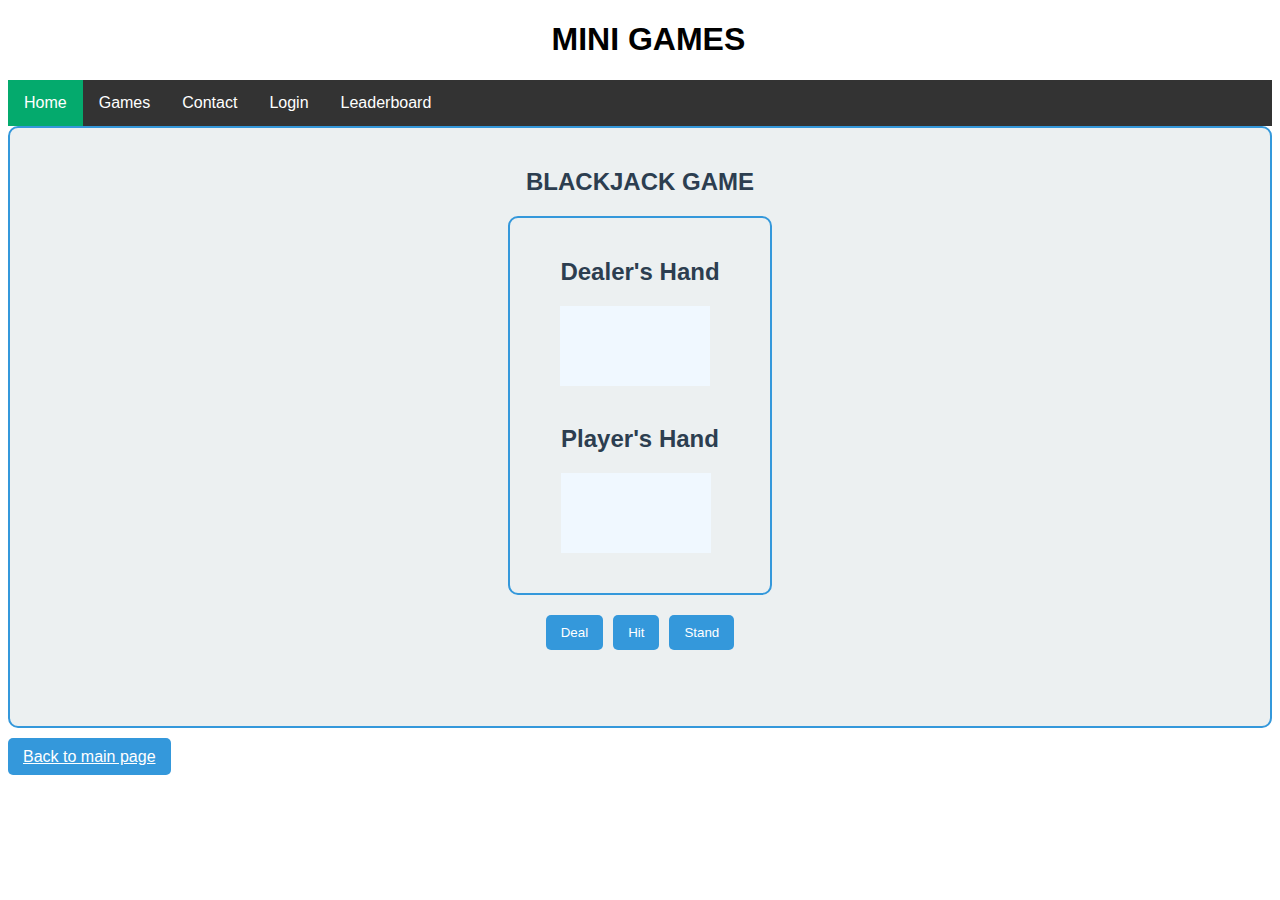
==== blackjack.html @ 47dd2476 "Blackjack game complete draft" ====
<!DOCTYPE html>
<html lang="en">
  <head>
    <meta charset="UTF-8" />
    <meta name="viewport" content="width=device-width, initial-scale=1.0" />
    <title>Blackjack</title>
    <h1 class="logo">MINI GAMES</h1>
    <link rel="stylesheet" href="./styles/blackjack.css" />
    <script type="text/javascript" src="./scripts/blackjack.js"></script>
  </head>
  <body>
    <div class="navbar">
      <a class="active" href="./index.html">Home</a>
      <div class="dropdown">
        <button class="dropbtn">
          Games
          <i class="fa fa-caret-down"></i>
        </button>
        <div class="dropdown-content">
          <a href="#">Game 1</a>
          <a href="#">Rock ,Paper & Scissor</a>
          <a href="./blackjack.html">Blackjack</a>
          <a href="#">Game 4</a>
        </div>
      </div>
      <a href="./contact.html">Contact</a>
      <a href="#login">Login</a>
      <a href="#leaderboard">Leaderboard</a>
    </div>
    <div class="game-container">
      <h2>BLACKJACK GAME</h2>
      <div class="hands-container">
        <div class="dealer-hand">
          <h2>Dealer's Hand</h2>
          <div id="dealer-cards" class="dealer-cards"></div>
        </div>
        <div class="player-hand">
          <h2>Player's Hand</h2>
          <div id="player-cards" class="player-cards"></div>
        </div>
      </div>
      <div class="buttons">
        <button id="deal">Deal</button>
        <button id="hit">Hit</button>
        <button id="stand">Stand</button>
      </div>
      <p id="message"></p>
    </div>
    <a href="./index.html" class="back-btn">Back to main page</a>
    <!-- <script src="script.js"></script> -->
  </body>
</html>
---- styles/blackjack.css ----
body {
    font-family: "Arial", sans-serif;
    /* display: flex; */
    justify-content: center;
    align-items: center;
  }
  
  .logo {
    margin-left: 43%;
    float: center;
  }
  
  /* Navbar css */
  .active {
    background-color: #04aa6d;
  }
  
  .navbar {
    overflow: hidden;
    background-color: #333;
  }
  
  .navbar a {
    float: left;
    font-size: 16px;
    color: white;
    text-align: center;
    padding: 14px 16px;
    text-decoration: none;
  }
  
  .dropdown {
    float: left;
    overflow: hidden;
  }
  
  .dropdown .dropbtn {
    font-size: 16px;
    border: none;
    outline: none;
    color: white;
    padding: 14px 16px;
    background-color: inherit;
    font-family: inherit;
    margin: 0;
  }
  
  .navbar a:hover,
  .dropdown:hover .dropbtn {
    background-color: grey;
  }
  
  .dropdown-content {
    display: none;
    position: absolute;
    background-color: #f9f9f9;
    min-width: 160px;
    box-shadow: 0px 8px 16px 0px rgba(0, 0, 0, 0.2);
    z-index: 10;
  }
  
  .dropdown-content a {
    float: none;
    color: black;
    padding: 12px 16px;
    text-decoration: none;
    display: block;
    text-align: left;
    z-index: 10;
  }
  
  .dropdown-content a:hover {
    background-color: #ddd;
  }
  
  .dropdown:hover .dropdown-content {
    display: block;
  }
  /* Navbar css end */
  
  .game-container {
    border: 2px solid #3498db;
    padding: 20px;
    display: flex;
    flex-direction: column;
    align-items: center;
    background-color: #ecf0f1;
    border-radius: 10px;
    margin-bottom: 20px;
  }
  
  .hands-container {
    border: 2px solid #3498db;
    padding: 20px 50px;
    display: flex;
    flex-direction: column;
    align-items: center;
    background-color: #ecf0f1;
    border-radius: 10px;
  }
  
  h2 {
    color: #2c3e50;
  }
  
  .dealer-hand,
  .player-hand {
    margin-bottom: 20px;
  }
  
  #dealer-cards,
  #player-cards {
    display: flex;
    width: 150px;
    height: 80px;
    background-color: aliceblue;
    gap: 10px;
  }
  
  .card {
    padding: 10px;
    border: 1px solid #2c3e50;
    border-radius: 5px;
    background-color: #fff;
  }
  
  .buttons {
    display: flex;
    gap: 10px;
    margin: 20px;
  }
  
  button, .back-btn {
    padding: 10px 15px;
    border: none;
    border-radius: 5px;
    background-color: #3498db;
    color: #fff;
    cursor: pointer;
    transition: background-color 0.3s;
  }
  
  button:hover {
    background-color: #2980b9;
  }
  
  button:disabled {
    background-color: #bdc3c7;
    cursor: not-allowed;
  }
  
  #message {
    font-size: 18px;
    font-weight: bold;
    color: #c0392b;
  }
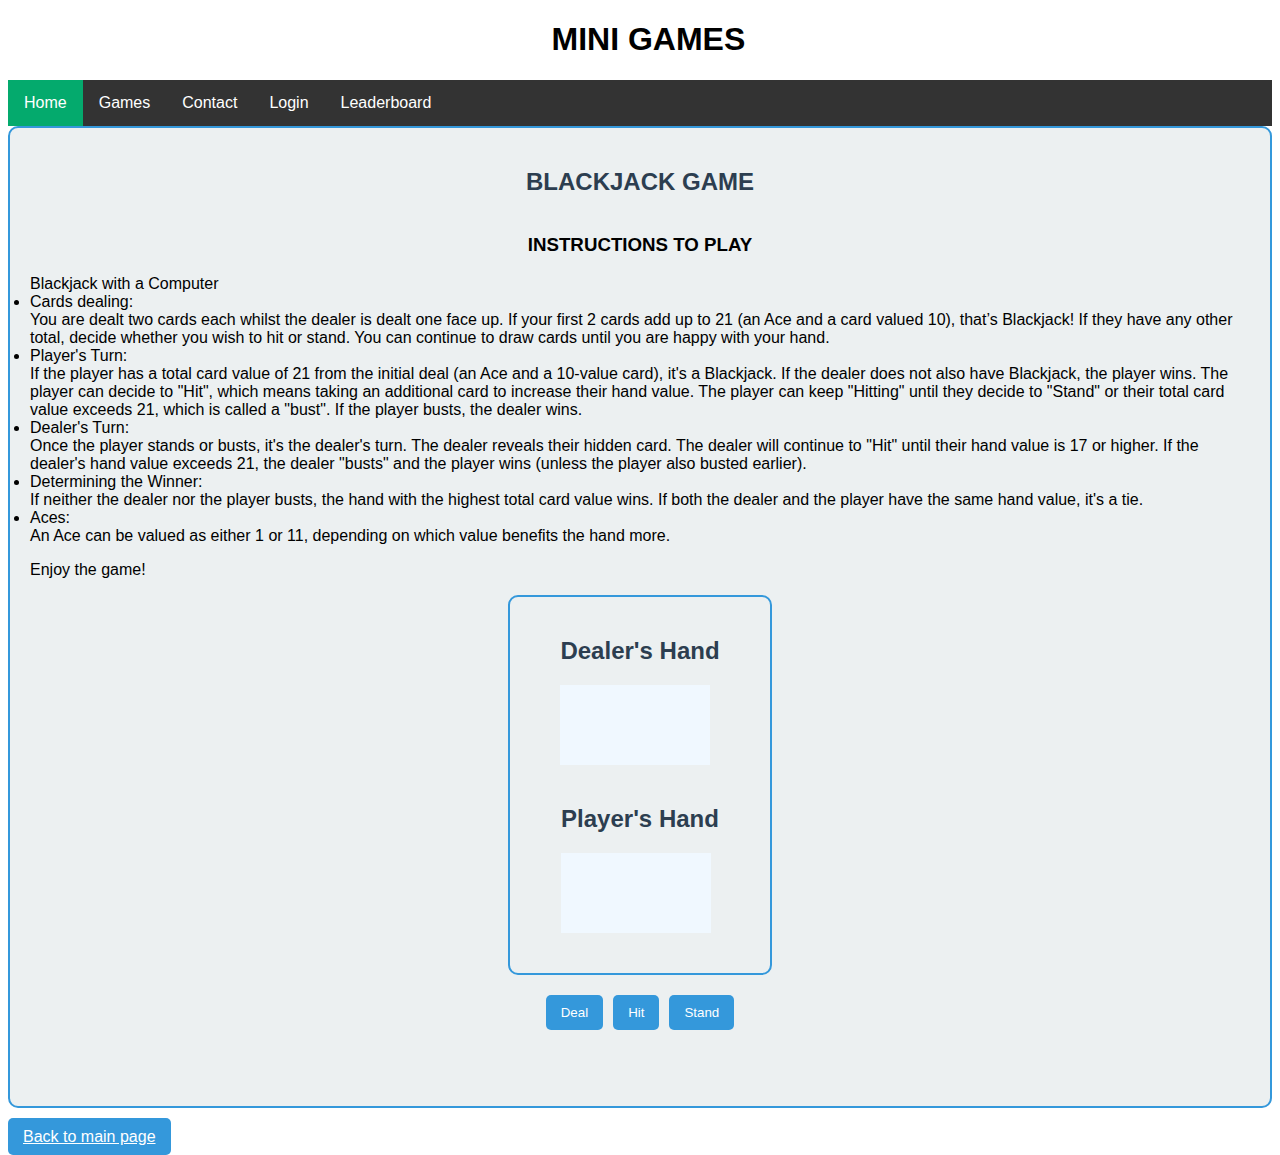
==== commit 0d8f8a33: "Blackjack insructions html added" ====
--- a/blackjack.html
+++ b/blackjack.html
@@ -29,6 +29,28 @@
     </div>
     <div class="game-container">
       <h2>BLACKJACK GAME</h2>
+      <div class="blackjack-description">
+        <h3 style ="text-align: center;">INSTRUCTIONS TO PLAY</h3>
+        Blackjack with a Computer 
+    
+        <li class="lines">Cards dealing:</li> You are dealt two cards each whilst the dealer is dealt one face up. If your first 2 cards add up to 21 (an Ace and a card valued 10), that’s Blackjack! If they have any other total, decide whether you wish to hit or stand. You can continue to draw cards until you are happy with your hand.
+    
+        <li class="lines">Player's Turn:</li> If the player has a total card value of 21 from the initial deal (an Ace and a 10-value card), it's a Blackjack. If the dealer does not also have Blackjack, the player wins.
+        The player can decide to "Hit", which means taking an additional card to increase their hand value.
+        The player can keep "Hitting" until they decide to "Stand" or their total card value exceeds 21, which is called a "bust". If the player busts, the dealer wins.
+        
+        <li class="lines">Dealer's Turn:</li> Once the player stands or busts, it's the dealer's turn.
+        The dealer reveals their hidden card.
+        The dealer will continue to "Hit" until their hand value is 17 or higher.
+        If the dealer's hand value exceeds 21, the dealer "busts" and the player wins (unless the player also busted earlier).
+        
+        <li class="lines">Determining the Winner:</li> If neither the dealer nor the player busts, the hand with the highest total card value wins.
+        If both the dealer and the player have the same hand value, it's a tie.
+        
+        <li class="lines">Aces:</li> An Ace can be valued as either 1 or 11, depending on which value benefits the hand more.
+        <p>Enjoy the game!</p>
+
+      </div>
       <div class="hands-container">
         <div class="dealer-hand">
           <h2>Dealer's Hand</h2>
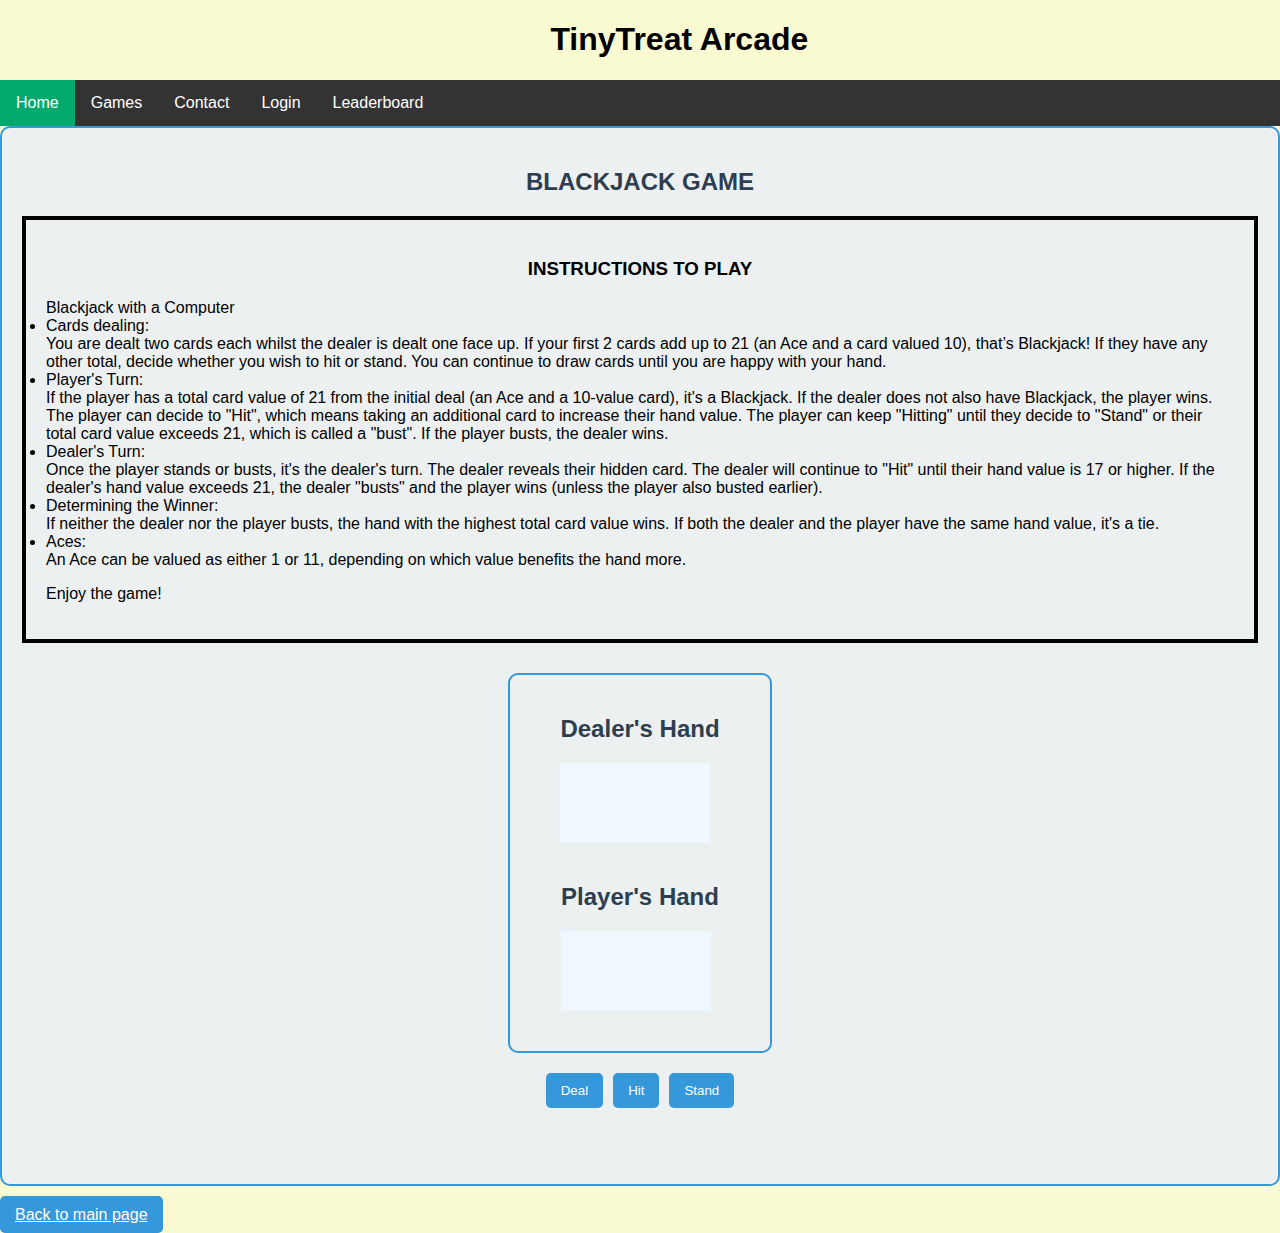
==== commit 2dd8bf18: "Merge pull request #12 from gayatripandurangi/Aiswarya" ====
--- a/blackjack.html
+++ b/blackjack.html
@@ -4,7 +4,7 @@
     <meta charset="UTF-8" />
     <meta name="viewport" content="width=device-width, initial-scale=1.0" />
     <title>Blackjack</title>
-    <h1 class="logo">MINI GAMES</h1>
+    <H1 class="logo">TinyTreat Arcade</H1>
     <link rel="stylesheet" href="./styles/blackjack.css" />
     <script type="text/javascript" src="./scripts/blackjack.js"></script>
   </head>
--- a/styles/blackjack.css
+++ b/styles/blackjack.css
@@ -3,6 +3,8 @@
     /* display: flex; */
     justify-content: center;
     align-items: center;
+    margin:0;
+    background-color:  #FAFAD2;
   }
   
   .logo {
@@ -89,6 +91,12 @@
     margin-bottom: 20px;
   }
   
+  .blackjack-description{
+    border: 4px solid black;
+    padding: 20px;
+    margin-bottom: 30px;
+  }
+  
   .hands-container {
     border: 2px solid #3498db;
     padding: 20px 50px;
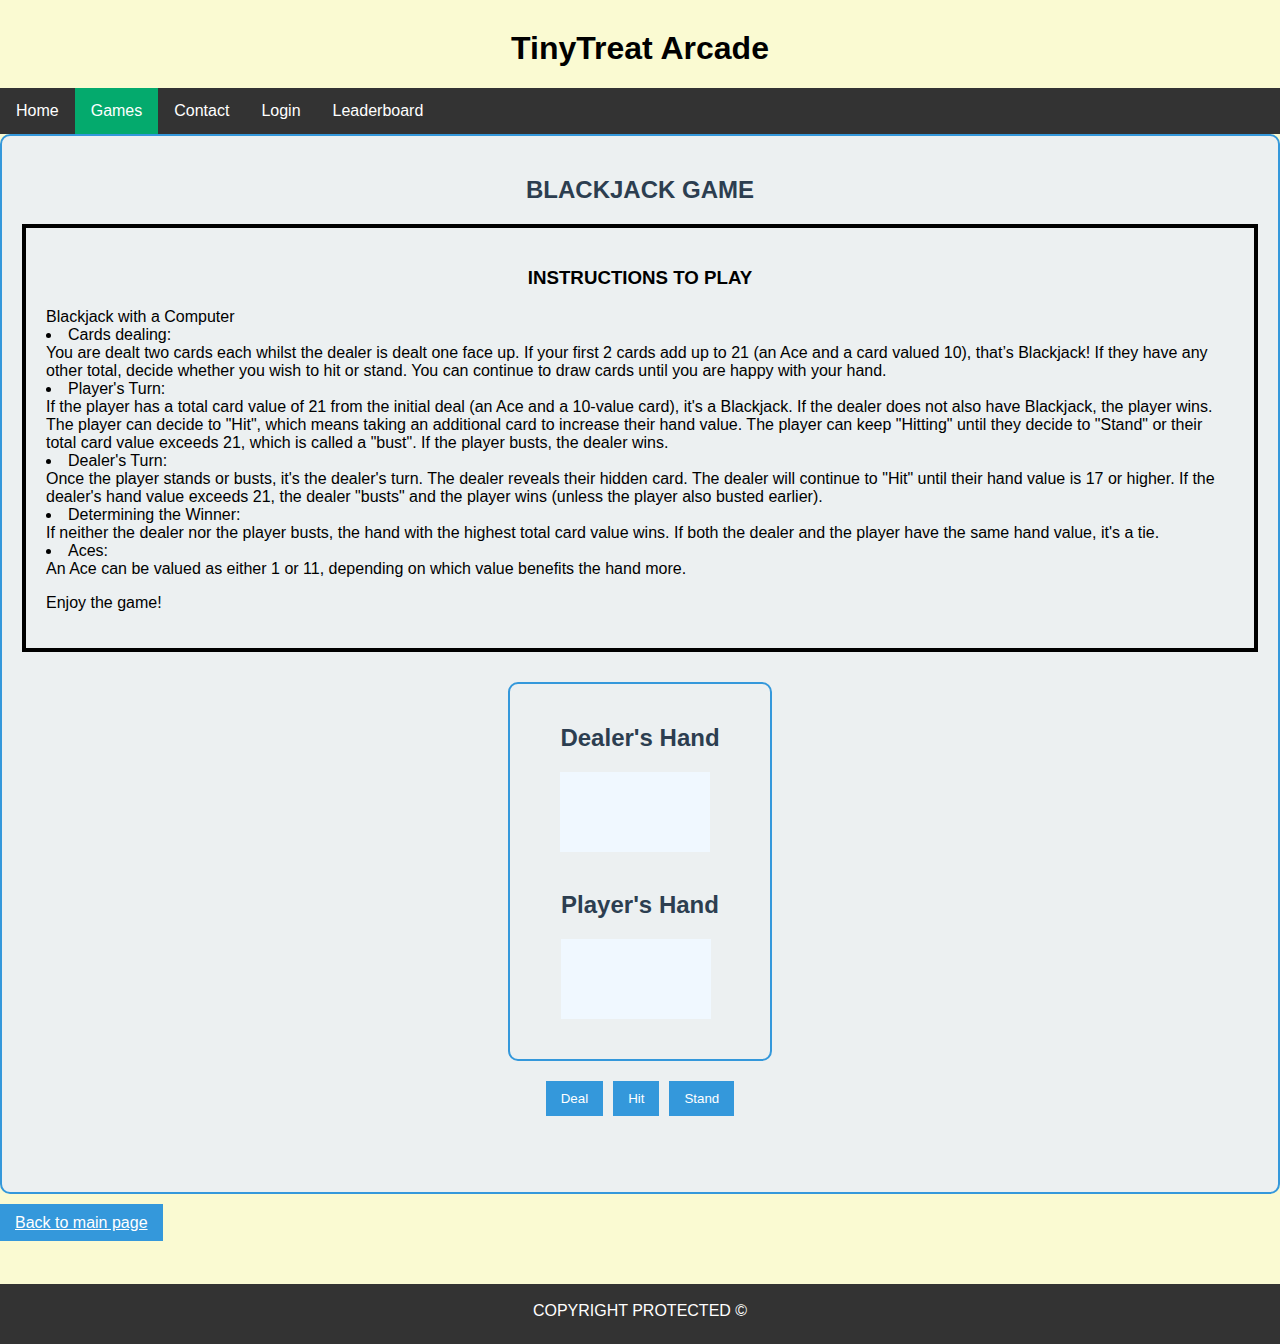
==== commit 7010d67e: "changes: blackjack, title, main page games layout" ====
--- a/blackjack.html
+++ b/blackjack.html
@@ -1,26 +1,22 @@
-<!DOCTYPE html>
-<html lang="en">
-  <head>
-    <meta charset="UTF-8" />
-    <meta name="viewport" content="width=device-width, initial-scale=1.0" />
-    <title>Blackjack</title>
-    <H1 class="logo">TinyTreat Arcade</H1>
-    <link rel="stylesheet" href="./styles/blackjack.css" />
-    <script type="text/javascript" src="./scripts/blackjack.js"></script>
-  </head>
+<HTML>
+<HEAD>
+<link rel="stylesheet" href="./styles/blackjack.css">
+<TITLE>TinyTreat Arcade</TITLE>
+<H1 class="logo">TinyTreat Arcade</H1>
+</HEAD>
   <body>
     <div class="navbar">
-      <a class="active" href="./index.html">Home</a>
+      <a href="./index.html">Home</a>
       <div class="dropdown">
         <button class="dropbtn">
           Games
           <i class="fa fa-caret-down"></i>
         </button>
         <div class="dropdown-content">
-          <a href="#">Game 1</a>
-          <a href="#">Rock ,Paper & Scissor</a>
-          <a href="./blackjack.html">Blackjack</a>
-          <a href="#">Game 4</a>
+          <a href="./number-guesser.html">Number Guesser</a>
+          <a href="./rps.html">Rock ,Paper & Scissor</a>
+          <a href="#">Tic-Tac-Toe</a>
+          <a class="active" href="./blackjack.html">BlackJack</a>
         </div>
       </div>
       <a href="./contact.html">Contact</a>
@@ -30,26 +26,41 @@
     <div class="game-container">
       <h2>BLACKJACK GAME</h2>
       <div class="blackjack-description">
-        <h3 style ="text-align: center;">INSTRUCTIONS TO PLAY</h3>
-        Blackjack with a Computer 
-    
-        <li class="lines">Cards dealing:</li> You are dealt two cards each whilst the dealer is dealt one face up. If your first 2 cards add up to 21 (an Ace and a card valued 10), that’s Blackjack! If they have any other total, decide whether you wish to hit or stand. You can continue to draw cards until you are happy with your hand.
-    
-        <li class="lines">Player's Turn:</li> If the player has a total card value of 21 from the initial deal (an Ace and a 10-value card), it's a Blackjack. If the dealer does not also have Blackjack, the player wins.
-        The player can decide to "Hit", which means taking an additional card to increase their hand value.
-        The player can keep "Hitting" until they decide to "Stand" or their total card value exceeds 21, which is called a "bust". If the player busts, the dealer wins.
-        
-        <li class="lines">Dealer's Turn:</li> Once the player stands or busts, it's the dealer's turn.
-        The dealer reveals their hidden card.
-        The dealer will continue to "Hit" until their hand value is 17 or higher.
-        If the dealer's hand value exceeds 21, the dealer "busts" and the player wins (unless the player also busted earlier).
-        
-        <li class="lines">Determining the Winner:</li> If neither the dealer nor the player busts, the hand with the highest total card value wins.
-        If both the dealer and the player have the same hand value, it's a tie.
-        
-        <li class="lines">Aces:</li> An Ace can be valued as either 1 or 11, depending on which value benefits the hand more.
+        <h3 style="text-align: center">INSTRUCTIONS TO PLAY</h3>
+        Blackjack with a Computer
+
+        <li class="lines">Cards dealing:</li>
+        You are dealt two cards each whilst the dealer is dealt one face up. If
+        your first 2 cards add up to 21 (an Ace and a card valued 10), that’s
+        Blackjack! If they have any other total, decide whether you wish to hit
+        or stand. You can continue to draw cards until you are happy with your
+        hand.
+
+        <li class="lines">Player's Turn:</li>
+        If the player has a total card value of 21 from the initial deal (an Ace
+        and a 10-value card), it's a Blackjack. If the dealer does not also have
+        Blackjack, the player wins. The player can decide to "Hit", which means
+        taking an additional card to increase their hand value. The player can
+        keep "Hitting" until they decide to "Stand" or their total card value
+        exceeds 21, which is called a "bust". If the player busts, the dealer
+        wins.
+
+        <li class="lines">Dealer's Turn:</li>
+        Once the player stands or busts, it's the dealer's turn. The dealer
+        reveals their hidden card. The dealer will continue to "Hit" until their
+        hand value is 17 or higher. If the dealer's hand value exceeds 21, the
+        dealer "busts" and the player wins (unless the player also busted
+        earlier).
+
+        <li class="lines">Determining the Winner:</li>
+        If neither the dealer nor the player busts, the hand with the highest
+        total card value wins. If both the dealer and the player have the same
+        hand value, it's a tie.
+
+        <li class="lines">Aces:</li>
+        An Ace can be valued as either 1 or 11, depending on which value
+        benefits the hand more.
         <p>Enjoy the game!</p>
-
       </div>
       <div class="hands-container">
         <div class="dealer-hand">
@@ -71,4 +82,8 @@
     <a href="./index.html" class="back-btn">Back to main page</a>
     <!-- <script src="script.js"></script> -->
   </body>
+  <footer>
+    <br />
+    COPYRIGHT PROTECTED ©
+  </footer>
 </html>
--- a/styles/blackjack.css
+++ b/styles/blackjack.css
@@ -1,164 +1,176 @@
 body {
-    font-family: "Arial", sans-serif;
-    /* display: flex; */
-    justify-content: center;
-    align-items: center;
-    margin:0;
-    background-color:  #FAFAD2;
-  }
-  
-  .logo {
-    margin-left: 43%;
-    float: center;
-  }
-  
-  /* Navbar css */
-  .active {
-    background-color: #04aa6d;
-  }
-  
-  .navbar {
-    overflow: hidden;
-    background-color: #333;
-  }
-  
-  .navbar a {
-    float: left;
-    font-size: 16px;
-    color: white;
-    text-align: center;
-    padding: 14px 16px;
-    text-decoration: none;
-  }
-  
-  .dropdown {
-    float: left;
-    overflow: hidden;
-  }
-  
-  .dropdown .dropbtn {
-    font-size: 16px;
-    border: none;
-    outline: none;
-    color: white;
-    padding: 14px 16px;
-    background-color: inherit;
-    font-family: inherit;
-    margin: 0;
-  }
-  
-  .navbar a:hover,
-  .dropdown:hover .dropbtn {
-    background-color: grey;
-  }
-  
-  .dropdown-content {
-    display: none;
-    position: absolute;
-    background-color: #f9f9f9;
-    min-width: 160px;
-    box-shadow: 0px 8px 16px 0px rgba(0, 0, 0, 0.2);
-    z-index: 10;
-  }
-  
-  .dropdown-content a {
-    float: none;
-    color: black;
-    padding: 12px 16px;
-    text-decoration: none;
-    display: block;
-    text-align: left;
-    z-index: 10;
-  }
-  
-  .dropdown-content a:hover {
-    background-color: #ddd;
-  }
-  
-  .dropdown:hover .dropdown-content {
-    display: block;
-  }
-  /* Navbar css end */
-  
-  .game-container {
-    border: 2px solid #3498db;
-    padding: 20px;
-    display: flex;
-    flex-direction: column;
-    align-items: center;
-    background-color: #ecf0f1;
-    border-radius: 10px;
-    margin-bottom: 20px;
-  }
-  
-  .blackjack-description{
-    border: 4px solid black;
-    padding: 20px;
-    margin-bottom: 30px;
-  }
-  
-  .hands-container {
-    border: 2px solid #3498db;
-    padding: 20px 50px;
-    display: flex;
-    flex-direction: column;
-    align-items: center;
-    background-color: #ecf0f1;
-    border-radius: 10px;
-  }
-  
-  h2 {
-    color: #2c3e50;
-  }
-  
-  .dealer-hand,
-  .player-hand {
-    margin-bottom: 20px;
-  }
-  
-  #dealer-cards,
-  #player-cards {
-    display: flex;
-    width: 150px;
-    height: 80px;
-    background-color: aliceblue;
-    gap: 10px;
-  }
-  
-  .card {
-    padding: 10px;
-    border: 1px solid #2c3e50;
-    border-radius: 5px;
-    background-color: #fff;
-  }
-  
-  .buttons {
-    display: flex;
-    gap: 10px;
-    margin: 20px;
-  }
-  
-  button, .back-btn {
-    padding: 10px 15px;
-    border: none;
-    border-radius: 5px;
-    background-color: #3498db;
-    color: #fff;
-    cursor: pointer;
-    transition: background-color 0.3s;
-  }
-  
-  button:hover {
-    background-color: #2980b9;
-  }
-  
-  button:disabled {
-    background-color: #bdc3c7;
-    cursor: not-allowed;
-  }
-  
-  #message {
-    font-size: 18px;
-    font-weight: bold;
-    color: #c0392b;
-  }
+  font-family: "Arial", sans-serif;
+  /* display: flex; */
+  justify-content: center;
+  align-items: center;
+  margin: 0;
+  background-color: #fafad2;
+}
+
+.logo {
+  text-align: center;
+  padding-top:30px;
+}
+
+/* Navbar css */
+.active {
+  background-color: #04aa6d;
+}
+
+.navbar {
+  overflow: hidden;
+  background-color: #333;
+}
+
+.navbar a {
+  float: left;
+  font-size: 16px;
+  color: white;
+  text-align: center;
+  padding: 14px 16px;
+  text-decoration: none;
+}
+
+.dropdown {
+  float: left;
+  overflow: hidden;
+}
+
+.dropdown .dropbtn {
+  font-size: 16px;
+  border: none;
+  border-radius: none;
+  outline: none;
+  color: white;
+  padding: 14px 16px;
+  background-color: #04aa6d;
+  font-family: inherit;
+  margin: 0;
+}
+
+.navbar a:hover,
+.dropdown:hover .dropbtn {
+  background-color: grey;
+}
+
+.dropdown-content {
+  display: none;
+  position: absolute;
+  background-color: #f9f9f9;
+  min-width: 160px;
+  box-shadow: 0px 8px 16px 0px rgba(0, 0, 0, 0.2);
+  z-index: 10;
+}
+
+.dropdown-content a {
+  float: none;
+  color: black;
+  padding: 12px 16px;
+  text-decoration: none;
+  display: block;
+  text-align: left;
+  z-index: 10;
+}
+
+.dropdown-content a:hover {
+  background-color: #ddd;
+}
+
+.dropdown:hover .dropdown-content {
+  display: block;
+}
+/* Navbar css end */
+
+.game-container {
+  border: 2px solid #3498db;
+  padding: 20px;
+  display: flex;
+  flex-direction: column;
+  align-items: center;
+  background-color: #ecf0f1;
+  border-radius: 10px;
+  margin-bottom: 20px;
+}
+
+.blackjack-description {
+  border: 4px solid black;
+  padding: 20px;
+  margin-bottom: 30px;
+}
+
+.hands-container {
+  border: 2px solid #3498db;
+  padding: 20px 50px;
+  display: flex;
+  flex-direction: column;
+  align-items: center;
+  background-color: #ecf0f1;
+  border-radius: 10px;
+}
+
+h2 {
+  color: #2c3e50;
+}
+
+.dealer-hand,
+.player-hand {
+  margin-bottom: 20px;
+}
+
+#dealer-cards,
+#player-cards {
+  display: flex;
+  width: 150px;
+  height: 80px;
+  background-color: aliceblue;
+  gap: 10px;
+}
+
+.card {
+  padding: 10px;
+  border: 1px solid #2c3e50;
+  border-radius: 5px;
+  background-color: #fff;
+}
+
+.buttons {
+  display: flex;
+  gap: 10px;
+  margin: 20px;
+}
+
+button,
+.back-btn {
+  padding: 10px 15px;
+  border: none;
+  border-radius: 0px;
+  background-color: #3498db;
+  color: #fff;
+  cursor: pointer;
+  transition: background-color 0.3s;
+}
+
+button:hover {
+  background-color: #2980b9;
+}
+
+button:disabled {
+  background-color: #bdc3c7;
+  cursor: not-allowed;
+}
+
+#message {
+  font-size: 18px;
+  font-weight: bold;
+  color: #c0392b;
+}
+
+footer {
+  margin-top: 4%;
+  text-align: center;
+  overflow: hidden;
+  width: 100%;
+  height: 60px;
+  color: white;
+  background-color: #333;
+}
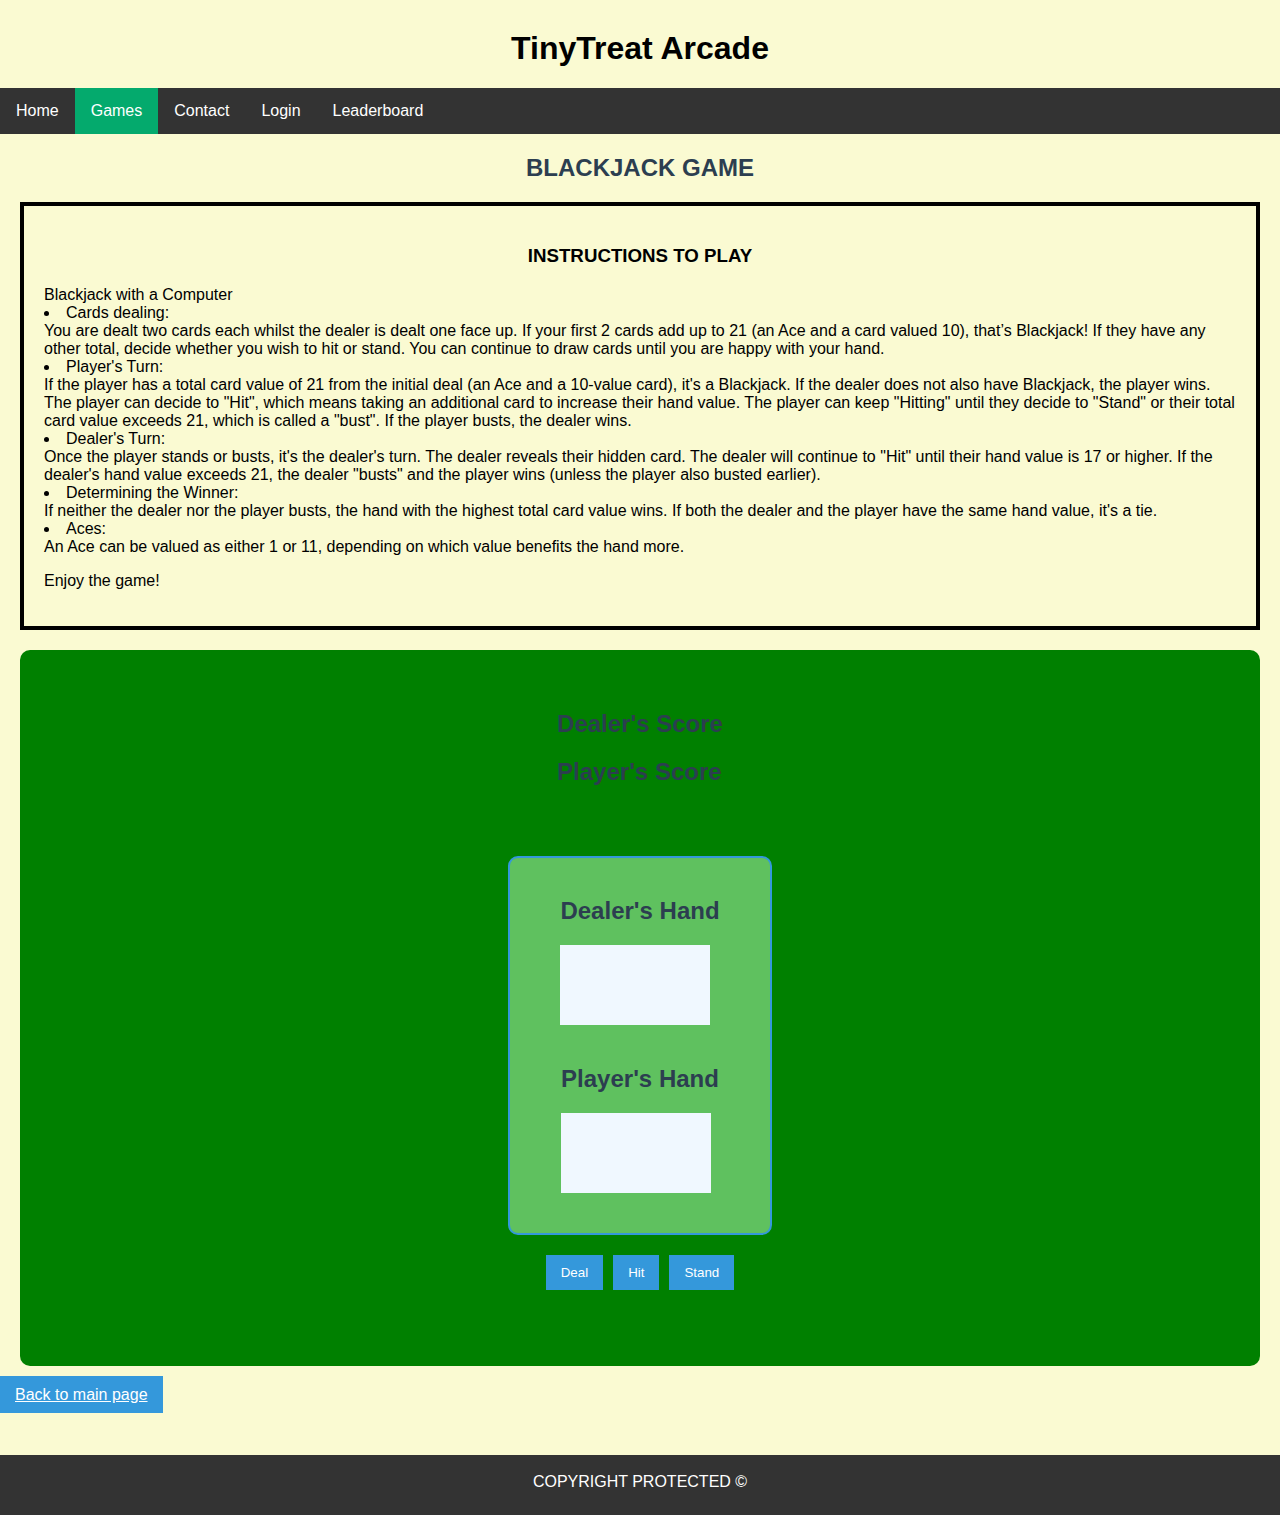
==== commit 39de6937: "Merge pull request #17 from gayatripandurangi/main" ====
--- a/blackjack.html
+++ b/blackjack.html
@@ -1,9 +1,10 @@
-<HTML>
-<HEAD>
-<link rel="stylesheet" href="./styles/blackjack.css">
-<TITLE>TinyTreat Arcade</TITLE>
-<H1 class="logo">TinyTreat Arcade</H1>
-</HEAD>
+<html>
+  <head>
+    <link rel="stylesheet" href="./styles/blackjack.css" />
+    <script type="text/javascript" src="./scripts/blackjack.js"></script>
+    <title>TinyTreat Arcade</title>
+    <h1 class="logo">TinyTreat Arcade</h1>
+  </head>
   <body>
     <div class="navbar">
       <a href="./index.html">Home</a>
@@ -23,20 +24,20 @@
       <a href="#login">Login</a>
       <a href="#leaderboard">Leaderboard</a>
     </div>
-    <div class="game-container">
-      <h2>BLACKJACK GAME</h2>
+
+      <h2 style="text-align: center">BLACKJACK GAME</h2>
       <div class="blackjack-description">
         <h3 style="text-align: center">INSTRUCTIONS TO PLAY</h3>
         Blackjack with a Computer
 
-        <li class="lines">Cards dealing:</li>
+        <li>Cards dealing:</li>
         You are dealt two cards each whilst the dealer is dealt one face up. If
         your first 2 cards add up to 21 (an Ace and a card valued 10), that’s
         Blackjack! If they have any other total, decide whether you wish to hit
         or stand. You can continue to draw cards until you are happy with your
         hand.
 
-        <li class="lines">Player's Turn:</li>
+        <li>Player's Turn:</li>
         If the player has a total card value of 21 from the initial deal (an Ace
         and a 10-value card), it's a Blackjack. If the dealer does not also have
         Blackjack, the player wins. The player can decide to "Hit", which means
@@ -45,23 +46,35 @@
         exceeds 21, which is called a "bust". If the player busts, the dealer
         wins.
 
-        <li class="lines">Dealer's Turn:</li>
+        <li>Dealer's Turn:</li>
         Once the player stands or busts, it's the dealer's turn. The dealer
         reveals their hidden card. The dealer will continue to "Hit" until their
         hand value is 17 or higher. If the dealer's hand value exceeds 21, the
         dealer "busts" and the player wins (unless the player also busted
         earlier).
 
-        <li class="lines">Determining the Winner:</li>
+        <li>Determining the Winner:</li>
         If neither the dealer nor the player busts, the hand with the highest
         total card value wins. If both the dealer and the player have the same
         hand value, it's a tie.
 
-        <li class="lines">Aces:</li>
+        <li>Aces:</li>
         An Ace can be valued as either 1 or 11, depending on which value
         benefits the hand more.
         <p>Enjoy the game!</p>
       </div>
+      <div class="game-container">
+      <div class="scoreboard">
+        <div class="dealer-scoreboard">
+          <h2>Dealer's Score</h2>
+          <div id="dealer-score" class="dealer-score"></div>
+        </div>
+        <div class="player-scoreboard">
+          <h2>Player's Score</h2>
+          <div id="player-score" class="player-score"></div>
+        </div>
+      </div>
+
       <div class="hands-container">
         <div class="dealer-hand">
           <h2>Dealer's Hand</h2>
--- a/styles/blackjack.css
+++ b/styles/blackjack.css
@@ -82,18 +82,23 @@
 /* Navbar css end */
 
 .game-container {
-  border: 2px solid #3498db;
+  /* border: 2px solid #3498db; */
   padding: 20px;
   display: flex;
   flex-direction: column;
   align-items: center;
-  background-color: #ecf0f1;
+  background-color: green;
   border-radius: 10px;
-  margin-bottom: 20px;
+  margin: 20px;
 }
 
 .blackjack-description {
   border: 4px solid black;
+  padding: 20px;
+  margin: 20px;
+}
+
+.scoreboard{
   padding: 20px;
   margin-bottom: 30px;
 }
@@ -104,7 +109,7 @@
   display: flex;
   flex-direction: column;
   align-items: center;
-  background-color: #ecf0f1;
+  background-color: rgb(95, 193, 95);
   border-radius: 10px;
 }
 
